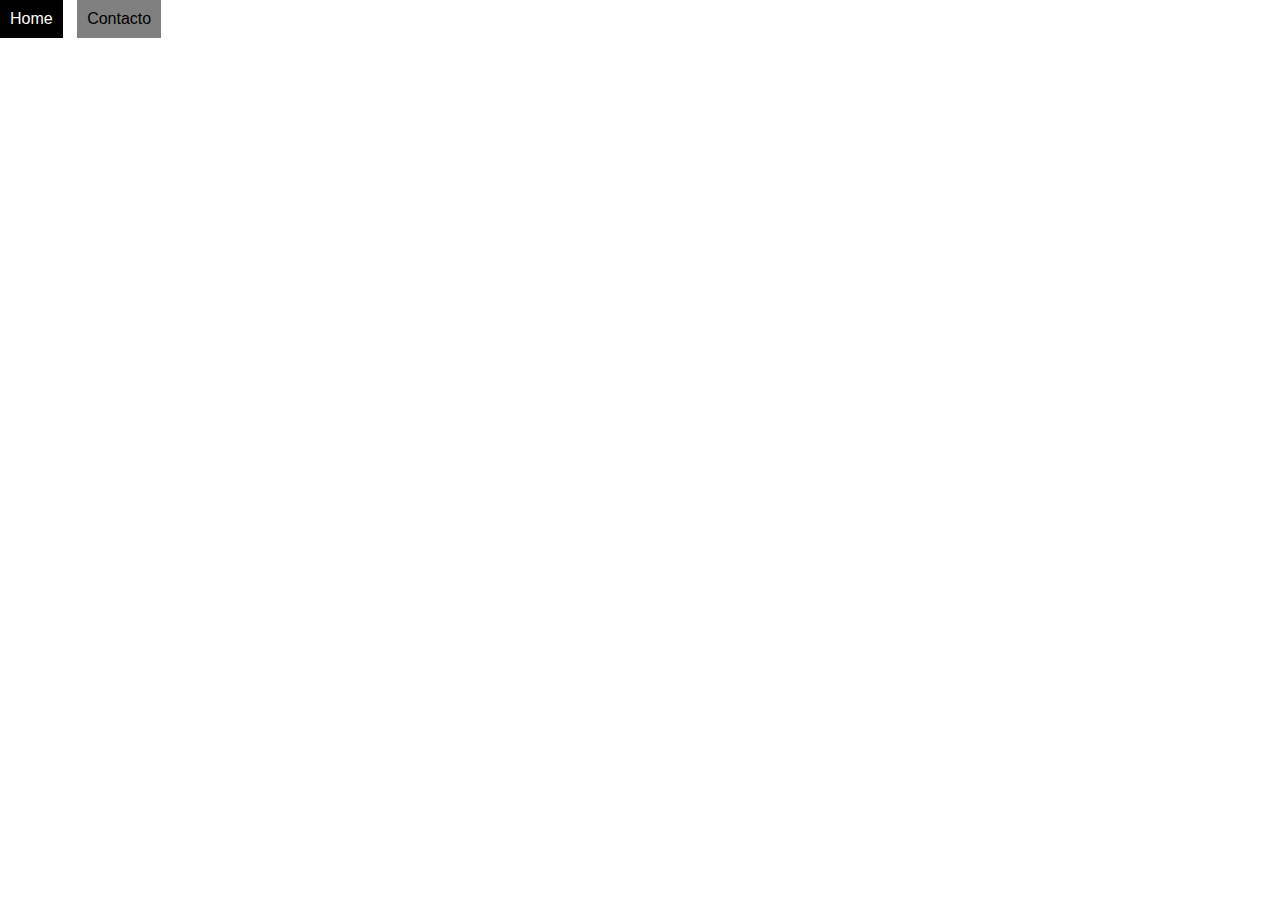
==== contacto.html @ 2f086327 "Creacion fichero contacto con estructura inicial" ====
<!DOCTYPE html>
<html lang="en">
<head>
    <meta charset="UTF-8">
    <meta name="viewport" content="width=device-width, initial-scale=1.0">
    <title>Contacto</title>
    <link rel="stylesheet" href=".css/style.css">
</head>
<body>
    <header>
        <nav>
            <ul>
                <li><a href="index.html">Home</a></li>
                <li><a href="contacto.html">Contacto</a></li>
            </ul>
        </nav>
    </header>
    

</body>
</html>
---- .css/style.css ----
*{
    margin: 0;
    padding: 0;
    box-sizing: border-box;
}

body{
    font-family: 'Segoe UI', Tahoma, Geneva, Verdana, sans-serif;
    font-size: 1em;
}

header ul li{
    display: inline-block;
    margin-right: 10px;
    & a{
        display: block;
        padding: 10px;
        text-decoration: none;
        background-color: grey;
        color: black;
        &:hover{
            background-color: black;
            color: white;
        }
    }
    
}
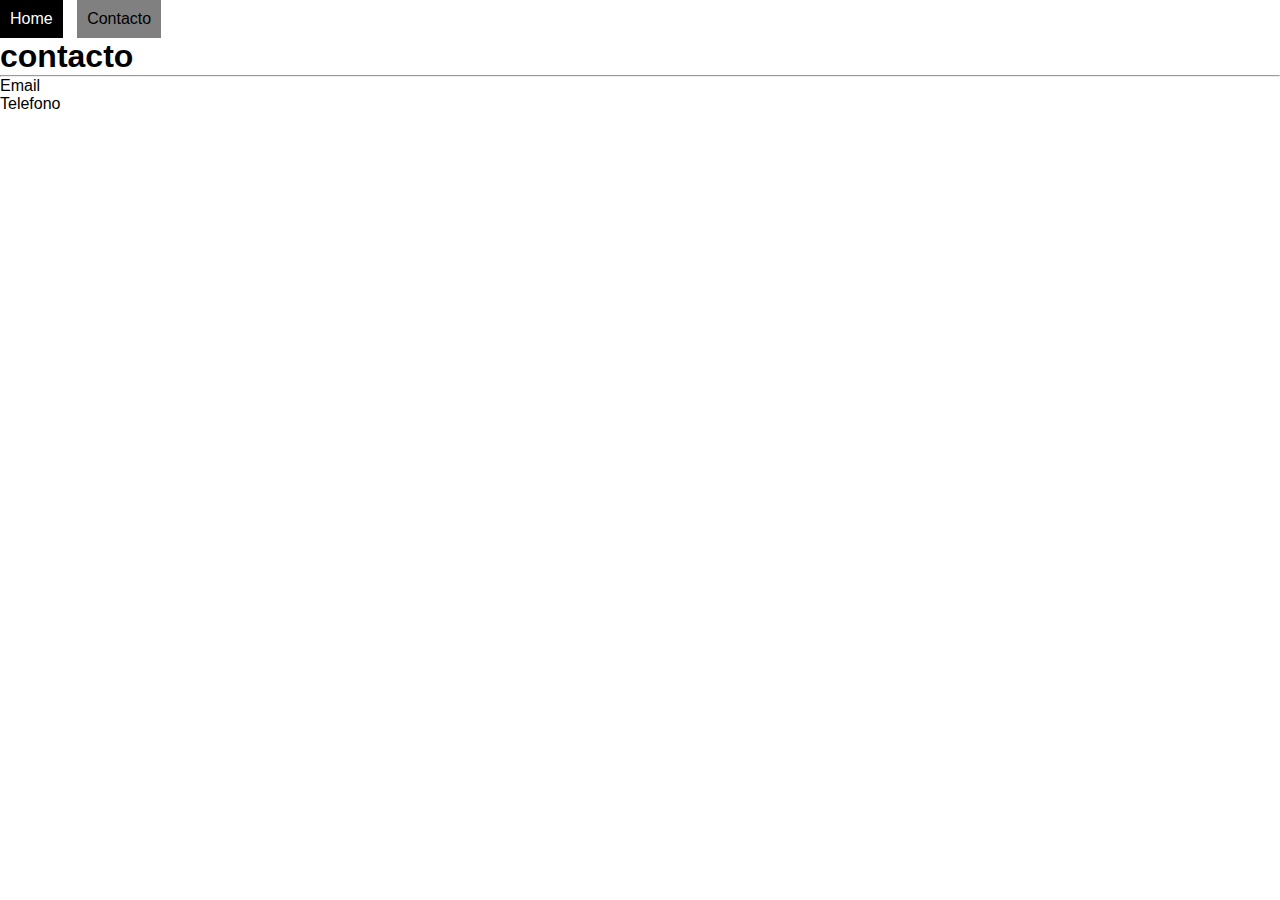
==== commit 82122452: "estructura con los datos de contactro" ====
--- a/contacto.html
+++ b/contacto.html
@@ -15,7 +15,14 @@
             </ul>
         </nav>
     </header>
-    
+    <main>
+        <h1>contacto</h1>
+        <hr>
+        <ul>
+            <li>Email</li>
+            <li>Telefono</li>
+        </ul>
+    </main>
 
 </body>
 </html>